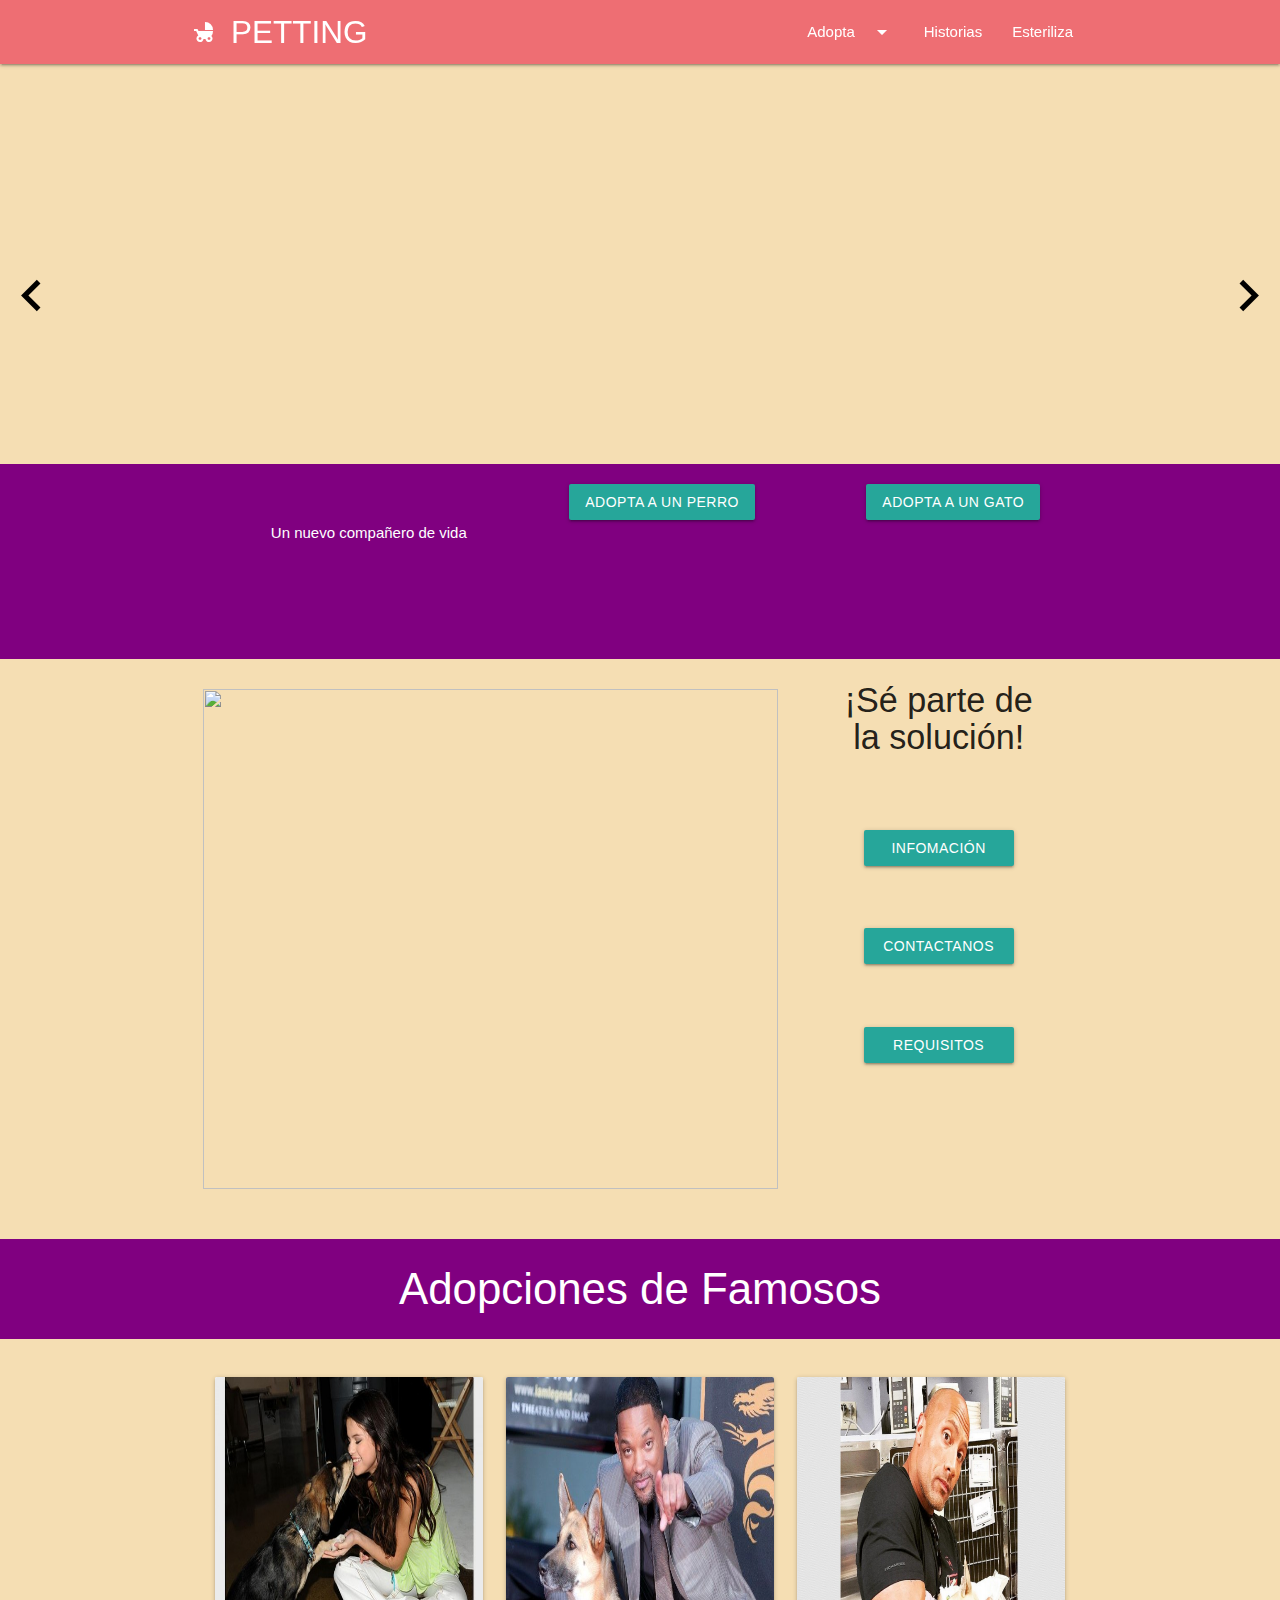
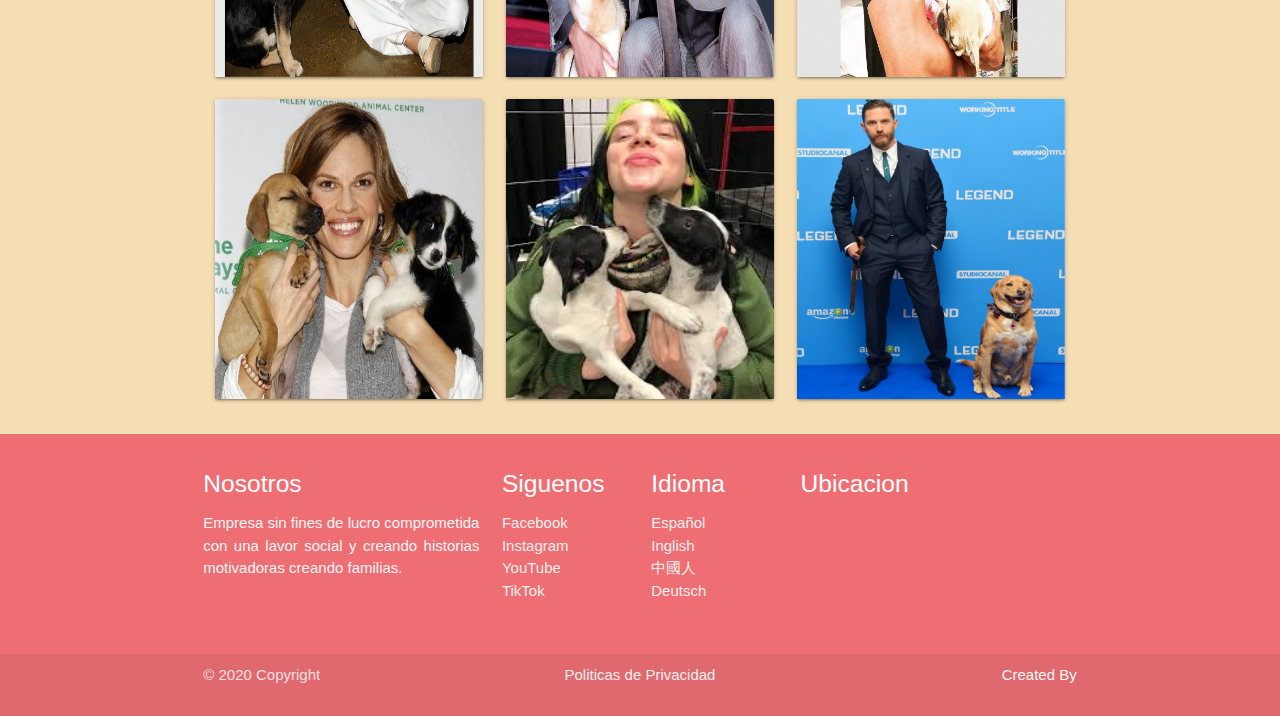
==== index.html @ 5bb6cf48 "Carrito y sesiones de usuario completo" ====
<!DOCTYPE html>
<html lang="es">
<head>
<meta charset="UTF-8">
    <meta name="viewport" content="width=device-width, initial-scale=1.0">
   <!-- <link rel="stylesheet" href="css/materialize.css"> -->
    <link rel="stylesheet" href="https://cdnjs.cloudflare.com/ajax/libs/materialize/1.0.0/css/materialize.min.css">
    <link href="https://fonts.googleapis.com/icon?family=Material+Icons" rel="stylesheet">
    <link rel="stylesheet" href="css/style.css">
    <title>PETTING</title>
</head>
<body style="background-color: wheat;">
    <section class="seccion_header">
        <div class="navbar-fixed">
            <ul id="dropdown1" class="dropdown-content">
                <li><a href="views/gatos.php">Gatos</a></li>
                <li><a href="views/perros.php">Perros</a></li>
            </ul>
            <nav>
                <div class="container" >
                    <div class="nav-wrapper">
                        <a href="./index.html" class="brand-logo left"><i class="material-icons">child_friendly</i>PETTING</a>
                        <ul id="nav-mobile" class="right hide-on-med-and-down">
                            <li><a class="dropdown-trigger" href="#!" data-target="dropdown1">Adopta<i class="material-icons right">arrow_drop_down</i></a></li>
                            <li><a href="views/stories.php">Historias</a></li>
                            <li><a class="modal-trigger" href="#modalEs">Esteriliza</a></li>
                        </ul>
                    </div>
                </div>
            </nav>
        </div>
    </section>
    <section class="seccion_carousel col s12 m12 l12 xl12">
        <div class="carousel carousel-slider center " data-indicators="true">
            <div class="carousel-fixed-item center middle-indicator">
                <div class="left">
                    <a href="Previo" class="movePrevCarousel middle-indicator-text waves-effect waves-light content-indicator"><i class="material-icons left  middle-indicator-text">chevron_left</i></a>
                </div>
                <div class="right">
                    <a href="Siguiente" class=" moveNextCarousel middle-indicator-text waves-effect waves-light content-indicator"><i class="material-icons right middle-indicator-text">chevron_right</i></a>
                </div>
            </div>
            <div class="carousel-item" href="#one!">
                <img src="img/cartel/4.jpg" style="height: 560px;">
            </div>
            <div class="carousel-item" href="#two!">
                <img src="img/cartel/1.jpg" style="height: 560px;">
            </div>
            <div class="carousel-item" href="#three!">
                <img src="img/cartel/7.jpg" style="height: 560px;">
            </div>
            <div class="carousel-item" href="#four!">
                <img src="img/cartel/6.jpg" style="height: 560px;">
            </div>
        </div>
    </section>
    <div class="separador" style="height: 195px; background-color: purple;">
        <div class="container">
            <div class="row">
                <div class="col l12" style="margin: 20px;">
                    <div class="col l4 s4 m4 center-align">
                        <img src="img/cartel/20.webp" alt="" style="width: 100px;">
                        <p style="color: white;">Un nuevo compañero de vida</p>
                    </div>
                    <div class="col l4 s4 m4 center-align">
                        <img src="img/cartel/p1.png" alt="" style="width: 120px;">
                        <a class="waves-effect waves-light btn" href="views/perros.php">Adopta a un Perro</a>
                    </div>
                    <div class="col l4 s4 m4 center-align">
                        <img src="img/cartel/p2.jpg" alt="" style="width: 120px;">
                        <a class="waves-effect waves-light btn" href="views/gatos.php">Adopta a un Gato</a>
                    </div>
                </div>
            </div>
        </div>
    </div>
    </section>
    <section class="seccion_informativa">
        <div class="container">
            <div class="fondo">
                <div class="row" style="background-color: wheat;  height: 550px;">
                    <div class="col s12 m8 l8 xl8">
                        <img src="img/cartel/5.jpg" alt="" style="margin-top: 30px; width: 100%; height: 500px;">
                    </div>
                    <div class="col s12 m4 l4 xl4">
                        <div class="container center-align">
                            <h4 style="margin-bottom: 30px;">¡Sé parte de la solución!</h4>
                            <div>
                                <div>
                                    <img src="img/cartel/i1.png" alt="" style="width: 50px;">
                                </div>
                                <a class="waves-effect waves-light btn modal-trigger" style="margin: 20px; width: 150px;" href="#modal1">Infomación</a> 
                            </div>
                            <div>
                                <div>
                                    <img src="img/cartel/i2.png" alt="" style="width: 50px;">
                                </div>
                                <a class="waves-effect waves-light btn modal-trigger" style="margin: 20px; width: 150px;"href="#modal2">Contactanos</a>
                            </div>
                            <div>
                                <div>
                                    <img src="img/cartel/i3.png" alt="" style="width: 50px;">
                                </div>
                                <a class="waves-effect waves-light btn modal-trigger" style="margin: 20px; width: 150px;" href="#modal3">Requisitos</a>
                            </div>
                        </div>
                    </div>
                </div>
            </div>
        </div>
    </section>
    <section>
        <div class="separador" style="background-color: purple;">
            <div class="center-align">
                <h3 style="color:white; margin: 30px; text-align: center; line-height: 100px;">Adopciones de Famosos</h3>
            </div>
        </div>
    </section>
    <section class="seccion_famosos">
        <div class="container">
            <div class="row">
                <div class="col s12 m12 l12 xl12">
                    <div class="col s12 m4 l4 xl4">
                        <div class="card">
                            <div class="card-image">
                            <img class="materialboxed" src="img/famous/fa1.jpg" style="width: 100%; height: 300px;">
                            </div>
                        </div>
                    </div>
                    <div class="col s12 m4 l4 xl4">
                        <div class="card">
                            <div class="card-image">
                            <img class="materialboxed" src="img/famous/fa2.jpg" style="width: 100%; height: 300px;">
                            </div>
                        </div>
                    </div>
                    <div class="col s12 m4 l4 xl4">
                        <div class="card">
                            <div class="card-image">
                            <img  class="materialboxed" src="img/famous/fa3.jpg" style="width: 100%; height: 300px;">
                            </div>
                        </div>
                    </div>
                    <div class="col s12 m4 l4 xl4">
                        <div class="card">
                            <div class="card-image">
                            <img class="materialboxed" src="img/famous/fa4.png" style="width: 100%; height: 300px;">
                            </div>
                        </div>
                    </div>
                    <div class="col s12 m4 l4 xl4">
                        <div class="card">
                            <div class="card-image">
                            <img class="materialboxed" src="img/famous/fa5.jpg" style="width: 100%; height: 300px;">
                            </div>
                        </div>
                    </div>
                    <div class="col s12 m4 l4 xl4">
                        <div class="card">
                            <div class="card-image">
                            <img class="materialboxed" src="img/famous/fa6.jpg" style="width: 100%; height: 300px;">
                            </div>
                        </div>
                    </div>
                </div>
            </div>
        </div>
    </section>
    <section class="seccion_footer">
        <footer class="page-footer">
            <div class="container">
                <div class="row">
                    <div class="col s12 m4 xl4">
                        <h5 class="white-text">Nosotros</h5>
                        <p class="grey-text text-lighten-4" style="text-align: justify;">
                            Empresa sin fines de lucro comprometida con una lavor social y 
                            creando historias motivadoras creando familias. 
                        </p>
                    </div>
                    <div class="col s12 m2 l2 xl2" style="text-align: justify;">
                        <h5 class="white-text">Siguenos</h5>
                        <ul>
                            <li><a class="grey-text text-lighten-3" href="#!">Facebook</a></li>
                            <li><a class="grey-text text-lighten-3" href="#!">Instagram</a></li>
                            <li><a class="grey-text text-lighten-3" href="#!">YouTube</a></li>
                            <li><a class="grey-text text-lighten-3" href="#!">TikTok</a></li>
                        </ul>
                    </div>
                    <div class="col s12 m2 l2 xl2" style="text-align: justify;">
                        <h5 class="white-text">Idioma</h5>
                        <ul>
                            <li><a class="grey-text text-lighten-3" href="#!">Español</a></li>
                            <li><a class="grey-text text-lighten-3" href="#!">Inglish</a></li>
                            <li><a class="grey-text text-lighten-3" href="#!">中國人</a></li>
                            <li><a class="grey-text text-lighten-3" href="#!">Deutsch</a></li>
                        </ul>
                    </div>
                    <div class="col s12 m4 l4 xl4" style="text-align: justify;">
                        <h5 class="white-text">Ubicacion</h5>
                        <ul>
                            <iframe _ngcontent-fst-c3="" frameborder="0" height="100" src="https://www.google.com/maps/embed?pb=!1m18!1m12!1m3!1d3764.168286745534!2d-99.17093298526561!3d19.36186458692447!2m3!1f0!2f0!3f0!3m2!1i1024!2i768!4f13.1!3m3!1m2!1s0x85d1ff2a32fb54cd%3A0xc032b9cecdd00867!2sTecnol%C3%B3gico%20Nacional%20De%20M%C3%A9xico!5e0!3m2!1ses-419!2smx!4v1569527710329!5m2!1ses-419!2smx" style="border:0;" width="100%"></iframe> 
                        </ul>
                    </div>
                </div>
            </div>
            <div class="footer-copyright">
                <div class="container">
                    <div class="row">
                        <div class="col s4">
                            © 2020 Copyright
                        </div>
                        <div class="col s4 center">
                            <a class="grey-text text-lighten-3" href="#!">Politicas de Privacidad</a>  
                        </div>
                        <div class="col s4">
                            <a class="grey-text text-lighten-4 right" href="https://www.facebook.com/cesar.guzman.357">Created By</a>
                        </div>
                    </div>
                </div>
            </div>
        </footer>
    </section>
    <section id="modales">
        <!-- Modal Structure -->
        <div id="modal1" class="modal">
            <div class="modal-content">
                <h4>REFUGIO ANIMAL</h4>
                <p>Empresa sin fines de lucro comprometida con una lavor social y 
                    creando historias motivadoras creando familias.<br/><br/>
                    *Adopta<br/>
                    *Esteriliza<br/>
                    *Ayuda
                </p>
            </div>
            <div class="modal-footer">
                <a href="#!" class="modal-close waves-effect waves-green btn-flat">Agree</a>
            </div>
        </div>

        <!-- Modal Structure -->
        <div id="modal2" class="modal">
            <div class="modal-content">
                <div class="row">
                    <form class="col s12">
                        <div class="row">
                            <div class="input-field col s12">
                                <input id="email" type="email" class="validate">
                                <label for="email">Email</label>
                                <span class="helper-text" data-error="wrong" data-success="right">TE ENVIAREMOS LA INFORMACION POR CORREO</span>
                                <div class="card-panel teal">
                                    <span class="white-text">
                                        1. Whatsapp: 44220072278 <br/><br/>
                                        2. Facebook: catlander <br/><br/>
                                        3. Instagram: @catLander <br/><br/>
                                        4. Correo: cat_Land_Der@gmail.com<br/><br/>
                                        5. Dirección: Av.Villa Raiz #232  <br/><br/>
                                        6. YouTube: catLanderChanel
                                    </span>
                                </div>
                            </div>
                        </div>
                    </form>
                </div>
            </div>
            <div class="modal-footer">
                <a href="#!" class="modal-close waves-effect waves-green btn-flat">Agree</a>
            </div>
        </div>

        <!-- Modal Structure -->
        <div id="modal3" class="modal">
            <div class="modal-content">
                <div class="row">
                    <div class="col l12 s12 m5">
                        <div class="card-panel teal">
                            <span class="white-text">
                                1. Identificación <br/>
                                2. Fotos del Hogar <br/>
                                3. Responsiva <br/>
                                4. Comprobante de domicilio<br/>
                                5. Referencias <br/>
                                6. Se ara una visita asi como una entrevista sobre la capacidad para mantener al animal.
                            </span>
                        </div>
                    </div>
                </div>
            </div>
            <div class="modal-footer">
                <a href="#!" class="modal-close waves-effect waves-green btn-flat">Agree</a>
            </div>
        </div>

        <!-- Modal Structure -->
        <div id="modalEs" class="modal" style="height: 500px;">
            <div class="modal-content" style="height: 200px;">
                <div style="text-align: right;">
                    <a href="#!" class="modal-close waves-effect waves-green btn-flat">Cerrar</a>
                </div>
                <title>Formulario de Contacto</title>
                <section class="container">
                    <div class="row">
                        <h4 class="center-align">Agenda Cita</h4>
                        <form method="POST" action="formulario-contacto.php">
                            <div class="row">
                                <div class="col 6 s6">
                                    <div class="input-field">
                                        <i class="material-icons prefix">perm_identity</i>
                                        <label for="nombre">Nombre</label>
                                        <input type="text" name="nombre" required>
                                    </div>
                                    <div class="input-field">
                                        <i class="material-icons prefix">email</i>
                                        <label for="email">Email</label>
                                        <input type="email" name="email" required>
                                    </div>
                                    <div class="input-field">
                                        <i class="material-icons prefix">mode_edit</i>
                                        <label for="tipo">Tipo de Mascota</label>
                                        <input type="text" name="tipo" required>
                                    </div>
                                </div>
                                <div class="col 6 s6">
                                    <div class="input-field">
                                        <i class="material-icons prefix">person_pin</i>
                                        <label for="apellido">Apellido</label>
                                        <input type="text" name="apellido" required>
                                    </div>
                                    <div class="input-field">
                                        <i class="material-icons prefix">phone</i>
                                        <label for="phone">Telefono</label>
                                        <input type="text" name="phone" required>
                                    </div>
                                    <div class="input-field">
                                        <i class="material-icons prefix">perm_contact_calendar</i>
                                        <label for="cita">Cita</label>
                                        <input type="text" name="cita"class="datepicker">
                                    </div>
                                </div> 
                            </div>
                            <p class="center-align">
                                <button class="waves-effect waves-light btn" type="submit"><i class="material-icons right">send</i>enviar</button>
                            </p>
                        </form>
                    </div>
                </section>
            </div>  
        </div>
    </section>
    <script src="https://cdnjs.cloudflare.com/ajax/libs/materialize/1.0.0/js/materialize.min.js"></script>
    <script src="https://code.jquery.com/jquery-3.5.1.js" integrity="sha256-QWo7LDvxbWT2tbbQ97B53yJnYU3WhH/C8ycbRAkjPDc=" crossorigin="anonymous"></script>
    <script src="js/materialize.js"></script>
    <script>
        $(document).ready(function(){
            $('.carousel.carousel-slider').carousel({
                fullWidth: true,
                indicators: false
            }, setTimeout(autoplay, 4500));
            
            function autoplay() {
                $('.carousel').carousel('next');
                setTimeout(autoplay, 4500);
            }

            // move next carousel
            $('.moveNextCarousel').click(function(e){
                e.preventDefault();
                e.stopPropagation();
                $('.carousel').carousel('next');
            });

            // move prev carousel
            $('.movePrevCarousel').click(function(e){
                e.preventDefault();
                e.stopPropagation();
                $('.carousel').carousel('prev');
            });

            $('.materialboxed').materialbox();

            $('.modal').modal();

            $('.datepicker').datepicker({
                container: 'body',
                format: "dd/mm/yyyy",  
            });

            $(".dropdown-trigger").dropdown();
        });
    </script>
    <!-- Code injected by live-server -->
    <script type="text/javascript">
        // <![CDATA[  <-- For SVG support
        if ('WebSocket' in window) {
            (function () {
                function refreshCSS() {
                    var sheets = [].slice.call(document.getElementsByTagName("link"));
                    var head = document.getElementsByTagName("head")[0];
                    for (var i = 0; i < sheets.length; ++i) {
                        var elem = sheets[i];
                        var parent = elem.parentElement || head;
                        parent.removeChild(elem);
                        var rel = elem.rel;
                        if (elem.href && typeof rel != "string" || rel.length == 0 || rel.toLowerCase() == "stylesheet") {
                            var url = elem.href.replace(/(&|\?)_cacheOverride=\d+/, '');
                            elem.href = url + (url.indexOf('?') >= 0 ? '&' : '?') + '_cacheOverride=' + (new Date().valueOf());
                        }
                        parent.appendChild(elem);
                    }
                }
                var protocol = window.location.protocol === 'http:' ? 'ws://' : 'wss://';
                var address = protocol + window.location.host + window.location.pathname + '/ws';
                var socket = new WebSocket(address);
                socket.onmessage = function (msg) {
                    if (msg.data == 'reload') window.location.reload();
                    else if (msg.data == 'refreshcss') refreshCSS();
                };
                if (sessionStorage && !sessionStorage.getItem('IsThisFirstTime_Log_From_LiveServer')) {
                    console.log('Live reload enabled.');
                    sessionStorage.setItem('IsThisFirstTime_Log_From_LiveServer', true);
                }
            })();
        }
        else {
            console.error('Upgrade your browser. This Browser is NOT supported WebSocket for Live-Reloading.');
        }
        // ]]>
    </script>
</body>
</html>
---- css/style.css ----
/* just for jsfiddle */
@font-face {
    font-family: 'Material Icons';
    font-style: normal;
    font-weight: 400;
    src: local('Material Icons'), local('MaterialIcons-Regular'), url(https://fonts.gstatic.com/s/materialicons/v18/2fcrYFNaTjcS6g4U3t-Y5ZjZjT5FdEJ140U2DJYC3mY.woff2) format('woff2');
}
  
.material-icons {
    font-family: 'Material Icons';
    font-weight: normal;
    font-style: normal;
    font-size: 24px;
    line-height: 1;
    letter-spacing: normal;
    text-transform: none;
    display: inline-block;
    white-space: nowrap;
    word-wrap: normal;
    direction: ltr;
    -moz-font-feature-settings: 'liga';
    -moz-osx-font-smoothing: grayscale;
}
  
.middle-indicator{
    position:absolute;
    top:50%;
}

.middle-indicator-text{
    font-size: 4.2rem;
}

a.middle-indicator-text{
    color:black !important;
}

.content-indicator{
    width: 64px;
    height: 64px;
    background: none;
    -moz-border-radius: 50px;
    -webkit-border-radius: 50px;
    border-radius: 50px; 
}

.indicators{
    visibility: hidden;
}
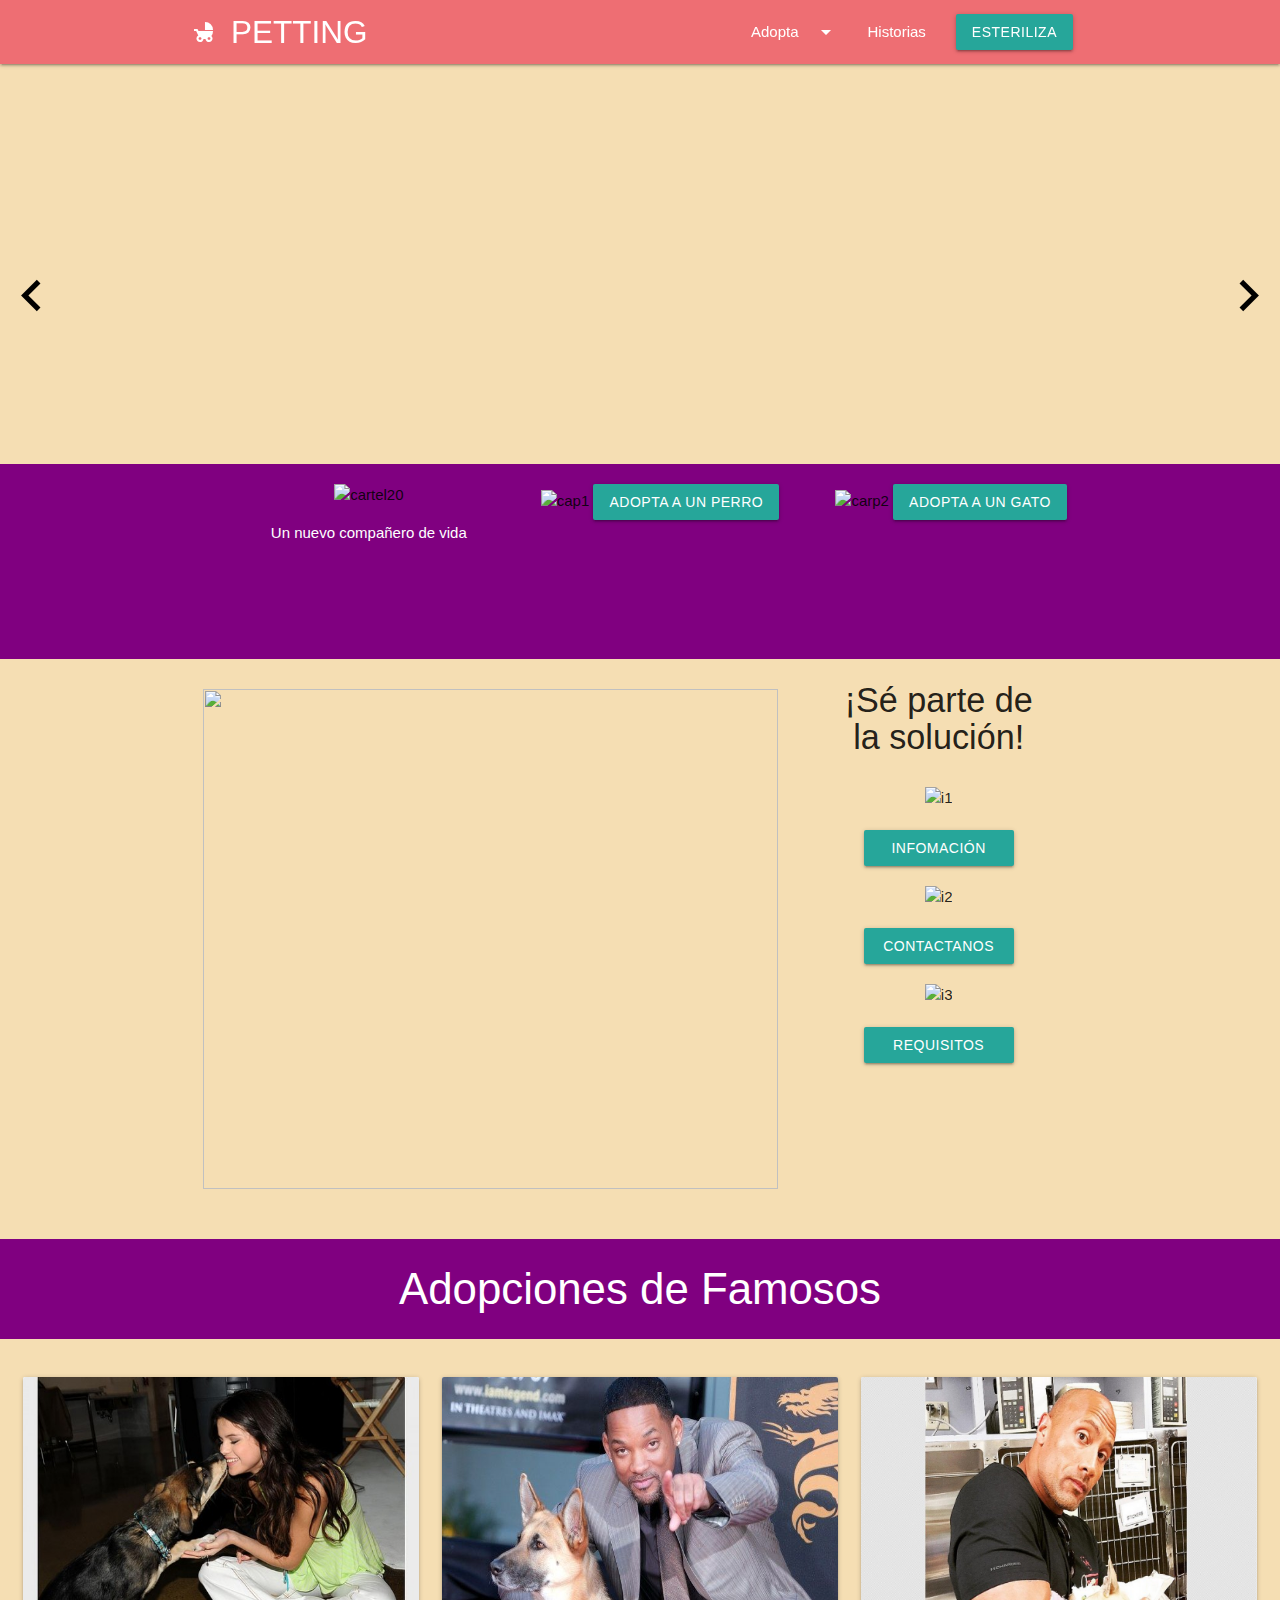
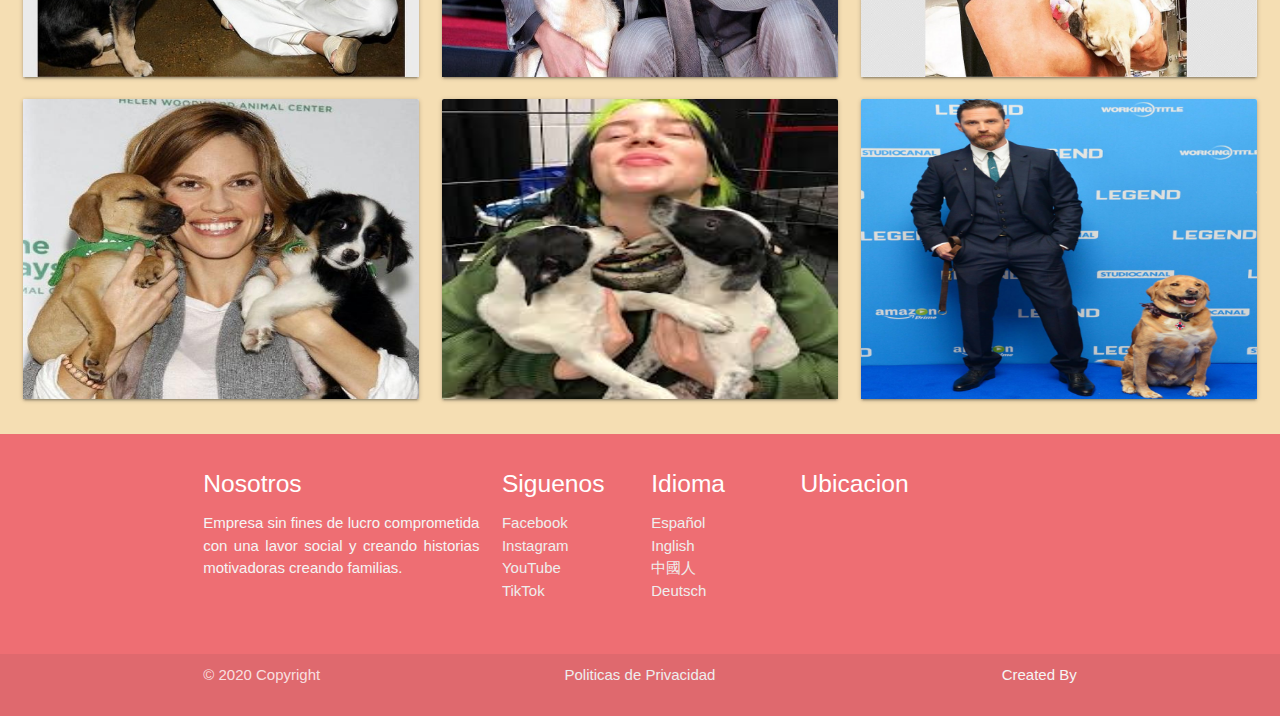
==== commit e3417e17: "validacion HTML y CSS" ====
--- a/index.html
+++ b/index.html
@@ -23,7 +23,7 @@
                         <ul id="nav-mobile" class="right hide-on-med-and-down">
                             <li><a class="dropdown-trigger" href="#!" data-target="dropdown1">Adopta<i class="material-icons right">arrow_drop_down</i></a></li>
                             <li><a href="views/stories.php">Historias</a></li>
-                            <li><a class="modal-trigger" href="#modalEs">Esteriliza</a></li>
+                            <li><a class="waves-effect waves-light btn modal-trigger" href="#modalEs">Esteriliza</a></li>
                         </ul>
                     </div>
                 </div>
@@ -40,17 +40,17 @@
                     <a href="Siguiente" class=" moveNextCarousel middle-indicator-text waves-effect waves-light content-indicator"><i class="material-icons right middle-indicator-text">chevron_right</i></a>
                 </div>
             </div>
-            <div class="carousel-item" href="#one!">
-                <img src="img/cartel/4.jpg" style="height: 560px;">
-            </div>
-            <div class="carousel-item" href="#two!">
-                <img src="img/cartel/1.jpg" style="height: 560px;">
-            </div>
-            <div class="carousel-item" href="#three!">
-                <img src="img/cartel/7.jpg" style="height: 560px;">
-            </div>
-            <div class="carousel-item" href="#four!">
-                <img src="img/cartel/6.jpg" style="height: 560px;">
+            <div class="carousel-item" data-href="#one!">
+                <img src="img/cartel/4.jpg" alt="cartel1" style="height: 560px;">
+            </div>
+            <div class="carousel-item" data-href="#two!">
+                <img src="img/cartel/1.jpg" alt="cartel2" style="height: 560px;">
+            </div>
+            <div class="carousel-item" data-href="#three!">
+                <img src="img/cartel/7.jpg" alt="cartel3" style="height: 560px;">
+            </div>
+            <div class="carousel-item" data-href="#four!">
+                <img src="img/cartel/6.jpg" alt="cartel4" style="height: 560px;">
             </div>
         </div>
     </section>
@@ -59,22 +59,22 @@
             <div class="row">
                 <div class="col l12" style="margin: 20px;">
                     <div class="col l4 s4 m4 center-align">
-                        <img src="img/cartel/20.webp" alt="" style="width: 100px;">
+                        <img src="img/cartel/20.webp" alt="cartel20" style="width: 100px;">
                         <p style="color: white;">Un nuevo compañero de vida</p>
                     </div>
                     <div class="col l4 s4 m4 center-align">
-                        <img src="img/cartel/p1.png" alt="" style="width: 120px;">
+                        <img src="img/cartel/p1.png" alt="cap1" style="width: 120px;">
                         <a class="waves-effect waves-light btn" href="views/perros.php">Adopta a un Perro</a>
                     </div>
                     <div class="col l4 s4 m4 center-align">
-                        <img src="img/cartel/p2.jpg" alt="" style="width: 120px;">
+                        <img src="img/cartel/p2.jpg" alt="carp2" style="width: 120px;">
                         <a class="waves-effect waves-light btn" href="views/gatos.php">Adopta a un Gato</a>
                     </div>
                 </div>
             </div>
         </div>
     </div>
-    </section>
+    
     <section class="seccion_informativa">
         <div class="container">
             <div class="fondo">
@@ -87,22 +87,23 @@
                             <h4 style="margin-bottom: 30px;">¡Sé parte de la solución!</h4>
                             <div>
                                 <div>
-                                    <img src="img/cartel/i1.png" alt="" style="width: 50px;">
+                                    <img src="img/cartel/i1.png" alt="i1" style="width: 50px;">
                                 </div>
                                 <a class="waves-effect waves-light btn modal-trigger" style="margin: 20px; width: 150px;" href="#modal1">Infomación</a> 
                             </div>
                             <div>
                                 <div>
-                                    <img src="img/cartel/i2.png" alt="" style="width: 50px;">
+                                    <img src="img/cartel/i2.png" alt="i2" style="width: 50px;">
                                 </div>
-                                <a class="waves-effect waves-light btn modal-trigger" style="margin: 20px; width: 150px;"href="#modal2">Contactanos</a>
+                                <a class="waves-effect waves-light btn modal-trigger" style="margin: 20px; width: 150px;" href="#modal2">Contactanos</a>
                             </div>
                             <div>
                                 <div>
-                                    <img src="img/cartel/i3.png" alt="" style="width: 50px;">
+                                    <img src="img/cartel/i3.png" alt="i3" style="width: 50px;">
                                 </div>
                                 <a class="waves-effect waves-light btn modal-trigger" style="margin: 20px; width: 150px;" href="#modal3">Requisitos</a>
                             </div>
+                            
                         </div>
                     </div>
                 </div>
@@ -117,48 +118,48 @@
         </div>
     </section>
     <section class="seccion_famosos">
-        <div class="container">
+        <div>
             <div class="row">
                 <div class="col s12 m12 l12 xl12">
                     <div class="col s12 m4 l4 xl4">
                         <div class="card">
                             <div class="card-image">
-                            <img class="materialboxed" src="img/famous/fa1.jpg" style="width: 100%; height: 300px;">
-                            </div>
-                        </div>
-                    </div>
-                    <div class="col s12 m4 l4 xl4">
-                        <div class="card">
-                            <div class="card-image">
-                            <img class="materialboxed" src="img/famous/fa2.jpg" style="width: 100%; height: 300px;">
-                            </div>
-                        </div>
-                    </div>
-                    <div class="col s12 m4 l4 xl4">
-                        <div class="card">
-                            <div class="card-image">
-                            <img  class="materialboxed" src="img/famous/fa3.jpg" style="width: 100%; height: 300px;">
-                            </div>
-                        </div>
-                    </div>
-                    <div class="col s12 m4 l4 xl4">
-                        <div class="card">
-                            <div class="card-image">
-                            <img class="materialboxed" src="img/famous/fa4.png" style="width: 100%; height: 300px;">
-                            </div>
-                        </div>
-                    </div>
-                    <div class="col s12 m4 l4 xl4">
-                        <div class="card">
-                            <div class="card-image">
-                            <img class="materialboxed" src="img/famous/fa5.jpg" style="width: 100%; height: 300px;">
-                            </div>
-                        </div>
-                    </div>
-                    <div class="col s12 m4 l4 xl4">
-                        <div class="card">
-                            <div class="card-image">
-                            <img class="materialboxed" src="img/famous/fa6.jpg" style="width: 100%; height: 300px;">
+                            <img class="materialboxed" src="img/famous/fa1.jpg" alt="famoso1" style="width: 100%; height: 300px;">
+                            </div>
+                        </div>
+                    </div>
+                    <div class="col s12 m4 l4 xl4">
+                        <div class="card">
+                            <div class="card-image">
+                            <img class="materialboxed" src="img/famous/fa2.jpg" alt="famoso12" style="width: 100%; height: 300px;">
+                            </div>
+                        </div>
+                    </div>
+                    <div class="col s12 m4 l4 xl4">
+                        <div class="card">
+                            <div class="card-image">
+                            <img  class="materialboxed" src="img/famous/fa3.jpg" alt="famoso3" style="width: 100%; height: 300px;">
+                            </div>
+                        </div>
+                    </div>
+                    <div class="col s12 m4 l4 xl4">
+                        <div class="card">
+                            <div class="card-image">
+                            <img class="materialboxed" src="img/famous/fa4.png" alt="famoso4" style="width: 100%; height: 300px;">
+                            </div>
+                        </div>
+                    </div>
+                    <div class="col s12 m4 l4 xl4">
+                        <div class="card">
+                            <div class="card-image">
+                            <img class="materialboxed" src="img/famous/fa5.jpg" alt="famoso5" style="width: 100%; height: 300px;">
+                            </div>
+                        </div>
+                    </div>
+                    <div class="col s12 m4 l4 xl4">
+                        <div class="card">
+                            <div class="card-image">
+                            <img class="materialboxed" src="img/famous/fa6.jpg"  alt="famoso6" style="width: 100%; height: 300px;">
                             </div>
                         </div>
                     </div>
@@ -250,11 +251,11 @@
                                 <div class="card-panel teal">
                                     <span class="white-text">
                                         1. Whatsapp: 44220072278 <br/><br/>
-                                        2. Facebook: catlander <br/><br/>
-                                        3. Instagram: @catLander <br/><br/>
-                                        4. Correo: cat_Land_Der@gmail.com<br/><br/>
+                                        2. Facebook: PETTING <br/><br/>
+                                        3. Instagram: @PETTING <br/><br/>
+                                        4. Correo: PETTING@gmail.com<br/><br/>
                                         5. Dirección: Av.Villa Raiz #232  <br/><br/>
-                                        6. YouTube: catLanderChanel
+                                        6. YouTube: PETTINGChanel
                                     </span>
                                 </div>
                             </div>
@@ -305,35 +306,35 @@
                                 <div class="col 6 s6">
                                     <div class="input-field">
                                         <i class="material-icons prefix">perm_identity</i>
-                                        <label for="nombre">Nombre</label>
-                                        <input type="text" name="nombre" required>
+                                        <label  for="nombre">Nombre</label>
+                                        <input id="nombre" type="text" name="nombre" required>
                                     </div>
                                     <div class="input-field">
                                         <i class="material-icons prefix">email</i>
                                         <label for="email">Email</label>
-                                        <input type="email" name="email" required>
+                                        <input id="em" type="email" name="email" required>
                                     </div>
                                     <div class="input-field">
                                         <i class="material-icons prefix">mode_edit</i>
-                                        <label for="tipo">Tipo de Mascota</label>
-                                        <input type="text" name="tipo" required>
+                                        <label  for="tipo">Tipo de Mascota</label>
+                                        <input id="tipo" type="text" name="tipo" required>
                                     </div>
                                 </div>
                                 <div class="col 6 s6">
                                     <div class="input-field">
                                         <i class="material-icons prefix">person_pin</i>
-                                        <label for="apellido">Apellido</label>
-                                        <input type="text" name="apellido" required>
+                                        <label  for="apellido">Apellido</label>
+                                        <input id="apellido" type="text" name="apellido" required>
                                     </div>
                                     <div class="input-field">
                                         <i class="material-icons prefix">phone</i>
-                                        <label for="phone">Telefono</label>
-                                        <input type="text" name="phone" required>
+                                        <label  for="phone">Telefono</label>
+                                        <input id="phone" type="text" name="phone" required>
                                     </div>
                                     <div class="input-field">
                                         <i class="material-icons prefix">perm_contact_calendar</i>
-                                        <label for="cita">Cita</label>
-                                        <input type="text" name="cita"class="datepicker">
+                                        <label  for="cita">Cita</label>
+                                        <input id="cita" type="text" name="cita" class="datepicker">
                                     </div>
                                 </div> 
                             </div>
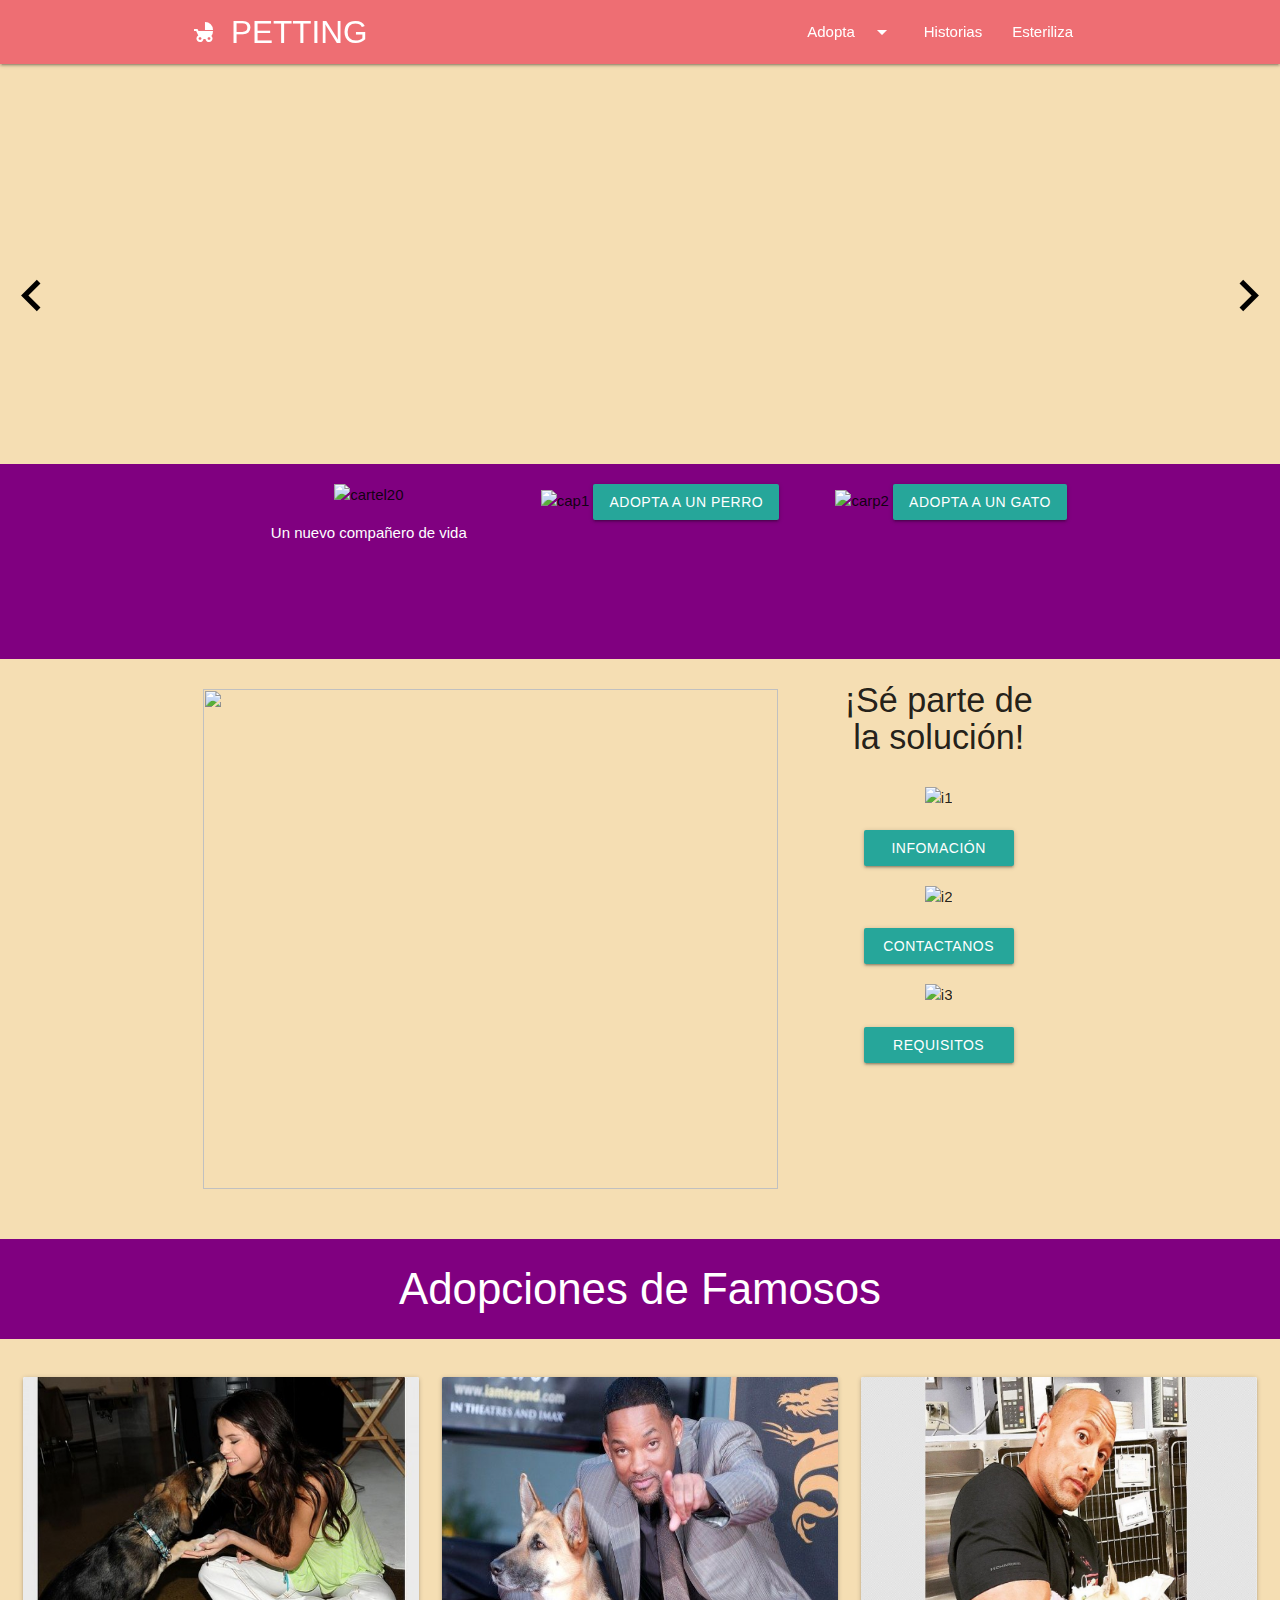
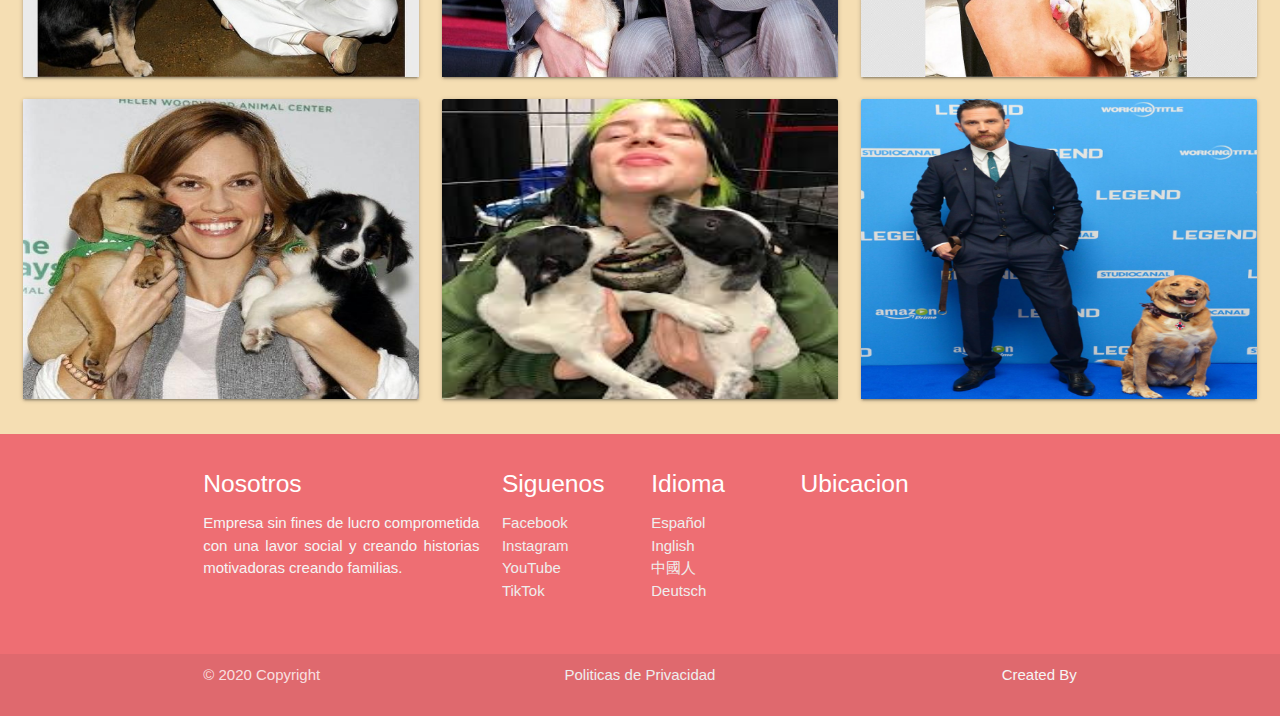
==== commit 62b17dca: "Cambios de HTML y CSS" ====
--- a/index.html
+++ b/index.html
@@ -7,6 +7,8 @@
     <link rel="stylesheet" href="https://cdnjs.cloudflare.com/ajax/libs/materialize/1.0.0/css/materialize.min.css">
     <link href="https://fonts.googleapis.com/icon?family=Material+Icons" rel="stylesheet">
     <link rel="stylesheet" href="css/style.css">
+    <script src="https://unpkg.com/axios/dist/axios.min.js"></script>
+    <script type="text/javascript" src="js/livevalidation_standalone.compressed.js"></script>
     <title>PETTING</title>
 </head>
 <body style="background-color: wheat;">
@@ -23,7 +25,7 @@
                         <ul id="nav-mobile" class="right hide-on-med-and-down">
                             <li><a class="dropdown-trigger" href="#!" data-target="dropdown1">Adopta<i class="material-icons right">arrow_drop_down</i></a></li>
                             <li><a href="views/stories.php">Historias</a></li>
-                            <li><a class="waves-effect waves-light btn modal-trigger" href="#modalEs">Esteriliza</a></li>
+                            <li><a class="modal-trigger" href="#modalEs">Esteriliza</a></li>
                         </ul>
                     </div>
                 </div>
@@ -225,69 +227,76 @@
         <!-- Modal Structure -->
         <div id="modal1" class="modal">
             <div class="modal-content">
-                <h4>REFUGIO ANIMAL</h4>
-                <p>Empresa sin fines de lucro comprometida con una lavor social y 
-                    creando historias motivadoras creando familias.<br/><br/>
-                    *Adopta<br/>
-                    *Esteriliza<br/>
-                    *Ayuda
-                </p>
-            </div>
-            <div class="modal-footer">
-                <a href="#!" class="modal-close waves-effect waves-green btn-flat">Agree</a>
+                <div style="text-align: right;">
+                    <a href="#!" class="modal-close waves-effect waves-green btn-flat">Cerrar</a>
+                </div>
+                <div class="container">
+                    <div class="row">
+                        <h4 class="center-align">Refugio Animal</h4>
+                        <p>Empresa sin fines de lucro comprometida con una lavor social y 
+                            creando historias motivadoras creando familias.<br/><br/>
+                            *Adopta<br/>
+                            *Esteriliza<br/>
+                            *Ayuda
+                        </p>
+                    </div>
+                </div>
             </div>
         </div>
 
         <!-- Modal Structure -->
         <div id="modal2" class="modal">
             <div class="modal-content">
-                <div class="row">
-                    <form class="col s12">
-                        <div class="row">
-                            <div class="input-field col s12">
-                                <input id="email" type="email" class="validate">
-                                <label for="email">Email</label>
-                                <span class="helper-text" data-error="wrong" data-success="right">TE ENVIAREMOS LA INFORMACION POR CORREO</span>
-                                <div class="card-panel teal">
-                                    <span class="white-text">
-                                        1. Whatsapp: 44220072278 <br/><br/>
-                                        2. Facebook: PETTING <br/><br/>
-                                        3. Instagram: @PETTING <br/><br/>
-                                        4. Correo: PETTING@gmail.com<br/><br/>
-                                        5. Dirección: Av.Villa Raiz #232  <br/><br/>
-                                        6. YouTube: PETTINGChanel
-                                    </span>
+                <div style="text-align: right;">
+                    <a href="#!" class="modal-close waves-effect waves-green btn-flat">Cerrar</a>
+                </div>
+                <div class="container">
+                    <div class="row">
+                        <form class="col s12">
+                            <div class="row">
+                                <div class="input-field col s12">
+                                    <h4 class="center-align">Contacto</h4>
+                                    <div class="card-panel teal">
+                                        <span class="white-text">
+                                            1. Whatsapp: 44220072278 <br>
+                                            2. Facebook: catlander <br>
+                                            3. Instagram: @catLander <br>
+                                            4. Correo: cat_Land_Der@gmail.com <br>
+                                            5. Dirección: Av.Villa Raiz #232 <br>
+                                            6. YouTube: catLanderChanel
+                                        </span>
+                                    </div>
                                 </div>
                             </div>
-                        </div>
-                    </form>
-                </div>
-            </div>
-            <div class="modal-footer">
-                <a href="#!" class="modal-close waves-effect waves-green btn-flat">Agree</a>
+                        </form>
+                    </div>
+                </div>
             </div>
         </div>
 
         <!-- Modal Structure -->
         <div id="modal3" class="modal">
             <div class="modal-content">
-                <div class="row">
-                    <div class="col l12 s12 m5">
-                        <div class="card-panel teal">
-                            <span class="white-text">
-                                1. Identificación <br/>
-                                2. Fotos del Hogar <br/>
-                                3. Responsiva <br/>
-                                4. Comprobante de domicilio<br/>
-                                5. Referencias <br/>
-                                6. Se ara una visita asi como una entrevista sobre la capacidad para mantener al animal.
-                            </span>
-                        </div>
-                    </div>
-                </div>
-            </div>
-            <div class="modal-footer">
-                <a href="#!" class="modal-close waves-effect waves-green btn-flat">Agree</a>
+                <div style="text-align: right;">
+                    <a href="#!" class="modal-close waves-effect waves-green btn-flat">Cerrar</a>
+                </div>
+                <div class="container">
+                    <div class="row">
+                        <div class="col l12 s12 m5">
+                            <h4 class="center-align">Adopcion</h4>
+                            <div class="card-panel teal">
+                                <span class="white-text">
+                                    1. Identificación <br/>
+                                    2. Fotos del Hogar <br/>
+                                    3. Responsiva <br/>
+                                    4. Comprobante de domicilio<br/>
+                                    5. Referencias <br/>
+                                    6. Se hara una visita asi como una entrevista sobre la capacidad para mantener al animal.
+                                </span>
+                            </div>
+                        </div>
+                    </div>
+                </div>
             </div>
         </div>
 
@@ -301,45 +310,69 @@
                 <section class="container">
                     <div class="row">
                         <h4 class="center-align">Agenda Cita</h4>
-                        <form method="POST" action="formulario-contacto.php">
+                        <form method="POST" id="form">
                             <div class="row">
-                                <div class="col 6 s6">
+                                <div class="col s12 m6 l6 xl6">
                                     <div class="input-field">
                                         <i class="material-icons prefix">perm_identity</i>
-                                        <label  for="nombre">Nombre</label>
-                                        <input id="nombre" type="text" name="nombre" required>
-                                    </div>
+                                        <label for="name" class="form-label">Nombre</label>
+                                        <input type="text" class="form-control" id="name" name="name" aria-describedby="name" required>
+                                    </div>
+                                    <script type="text/javascript">
+                                        var f1 = new LiveValidation('name');
+                                        f1.add(Validate.Presence, {failureMessage: "Escribir por favor tu Login!!!"});
+                                    </script>
                                     <div class="input-field">
                                         <i class="material-icons prefix">email</i>
-                                        <label for="email">Email</label>
-                                        <input id="em" type="email" name="email" required>
-                                    </div>
+                                        <label for="email" class="form-label">Correo electronico</label>
+                                        <input type="text" class="form-control" id="email" aria-describedby="email" required>
+                                    </div>
+                                    <script type="text/javascript">
+                                        var f2 = new LiveValidation('email');
+                                        f2.add(Validate.Email, {failureMessage: "Escribir por favor tu Correo!!!"});
+                                    </script>
                                     <div class="input-field">
                                         <i class="material-icons prefix">mode_edit</i>
-                                        <label  for="tipo">Tipo de Mascota</label>
-                                        <input id="tipo" type="text" name="tipo" required>
-                                    </div>
+                                        <label for="type" class="form-label">Tipo de Mascota</label>
+                                        <input type="text" class="form-control" id="type" name="type" aria-describedby="type" required>
+                                    </div>
+                                    <script type="text/javascript">
+                                        var f3 = new LiveValidation('type');
+                                        f3.add(Validate.Presence, {failureMessage: "Escribir por favor tu Tipo de Mascota!!!"});
+                                    </script>
                                 </div>
-                                <div class="col 6 s6">
+                                <div class="col s12 m6 l6 xl6">
                                     <div class="input-field">
                                         <i class="material-icons prefix">person_pin</i>
-                                        <label  for="apellido">Apellido</label>
-                                        <input id="apellido" type="text" name="apellido" required>
-                                    </div>
+                                        <label for="lastname" class="form-label">Apellido</label>
+                                        <input type="text" class="form-control" id="lastname" name="lastname" aria-describedby="lastname" required>
+                                    </div>
+                                    <script type="text/javascript">
+                                        var f4 = new LiveValidation('lastname');
+                                        f4.add(Validate.Presence, {failureMessage: "Escribir por favor tu Apellido!!!"});
+                                    </script>
                                     <div class="input-field">
                                         <i class="material-icons prefix">phone</i>
-                                        <label  for="phone">Telefono</label>
-                                        <input id="phone" type="text" name="phone" required>
-                                    </div>
-                                    <div class="input-field">
+                                        <label for="phone" class="form-label">Telefono</label>
+                                        <input type="text" class="form-control" id="phone" name="phone" aria-describedby="phone" required>
+                                    </div>
+                                    <script type="text/javascript">
+                                        var f5 = new LiveValidation('phone');
+                                        f5.add(Validate.Presence, {failureMessage: "Escribir por favor tu Telefono!!!"});
+                                    </script>
+                                   <div class="input-field">
                                         <i class="material-icons prefix">perm_contact_calendar</i>
-                                        <label  for="cita">Cita</label>
-                                        <input id="cita" type="text" name="cita" class="datepicker">
-                                    </div>
+                                        <label for="appointment" class="form-label">Cita</label>
+                                        <input type="text" class="datepicker form-control" id="appointment" name="appointment" aria-describedby="appointment" required>
+                                    </div>
+                                    <script type="text/javascript">
+                                        var f6 = new LiveValidation('appointment');
+                                        f6.add(Validate.Presence, {failureMessage: "Escribir por favor tu Fecha de Cita!!!"});
+                                    </script>
                                 </div> 
                             </div>
                             <p class="center-align">
-                                <button class="waves-effect waves-light btn" type="submit"><i class="material-icons right">send</i>enviar</button>
+                                <button class="waves-effect waves-light btn" type="submit">agendar</button>
                             </p>
                         </form>
                     </div>
@@ -382,7 +415,7 @@
 
             $('.datepicker').datepicker({
                 container: 'body',
-                format: "dd/mm/yyyy",  
+                format: "yyyy/mm/dd",  
             });
 
             $(".dropdown-trigger").dropdown();
@@ -426,5 +459,23 @@
         }
         // ]]>
     </script>
+    <script>
+        const form = document.getElementById("form")
+        form.addEventListener("submit", e => {
+            e.preventDefault()
+            const name = document.getElementById("name").value
+            const lastname = document.getElementById("lastname").value
+            const email = document.getElementById("email").value
+            const phone = document.getElementById("phone").value
+            const type = document.getElementById("type").value
+            const appointment = document.getElementById("appointment").value
+            axios.post("server/cita.php", {name, lastname, email, phone, type, appointment}).then(response => {
+                if(response){
+                    alert("Cita Agendada Corectamente, nos pondremos en contacto a la brevedad.");
+                    location.reload();
+                }
+            })
+        })
+    </script>
 </body>
 </html>
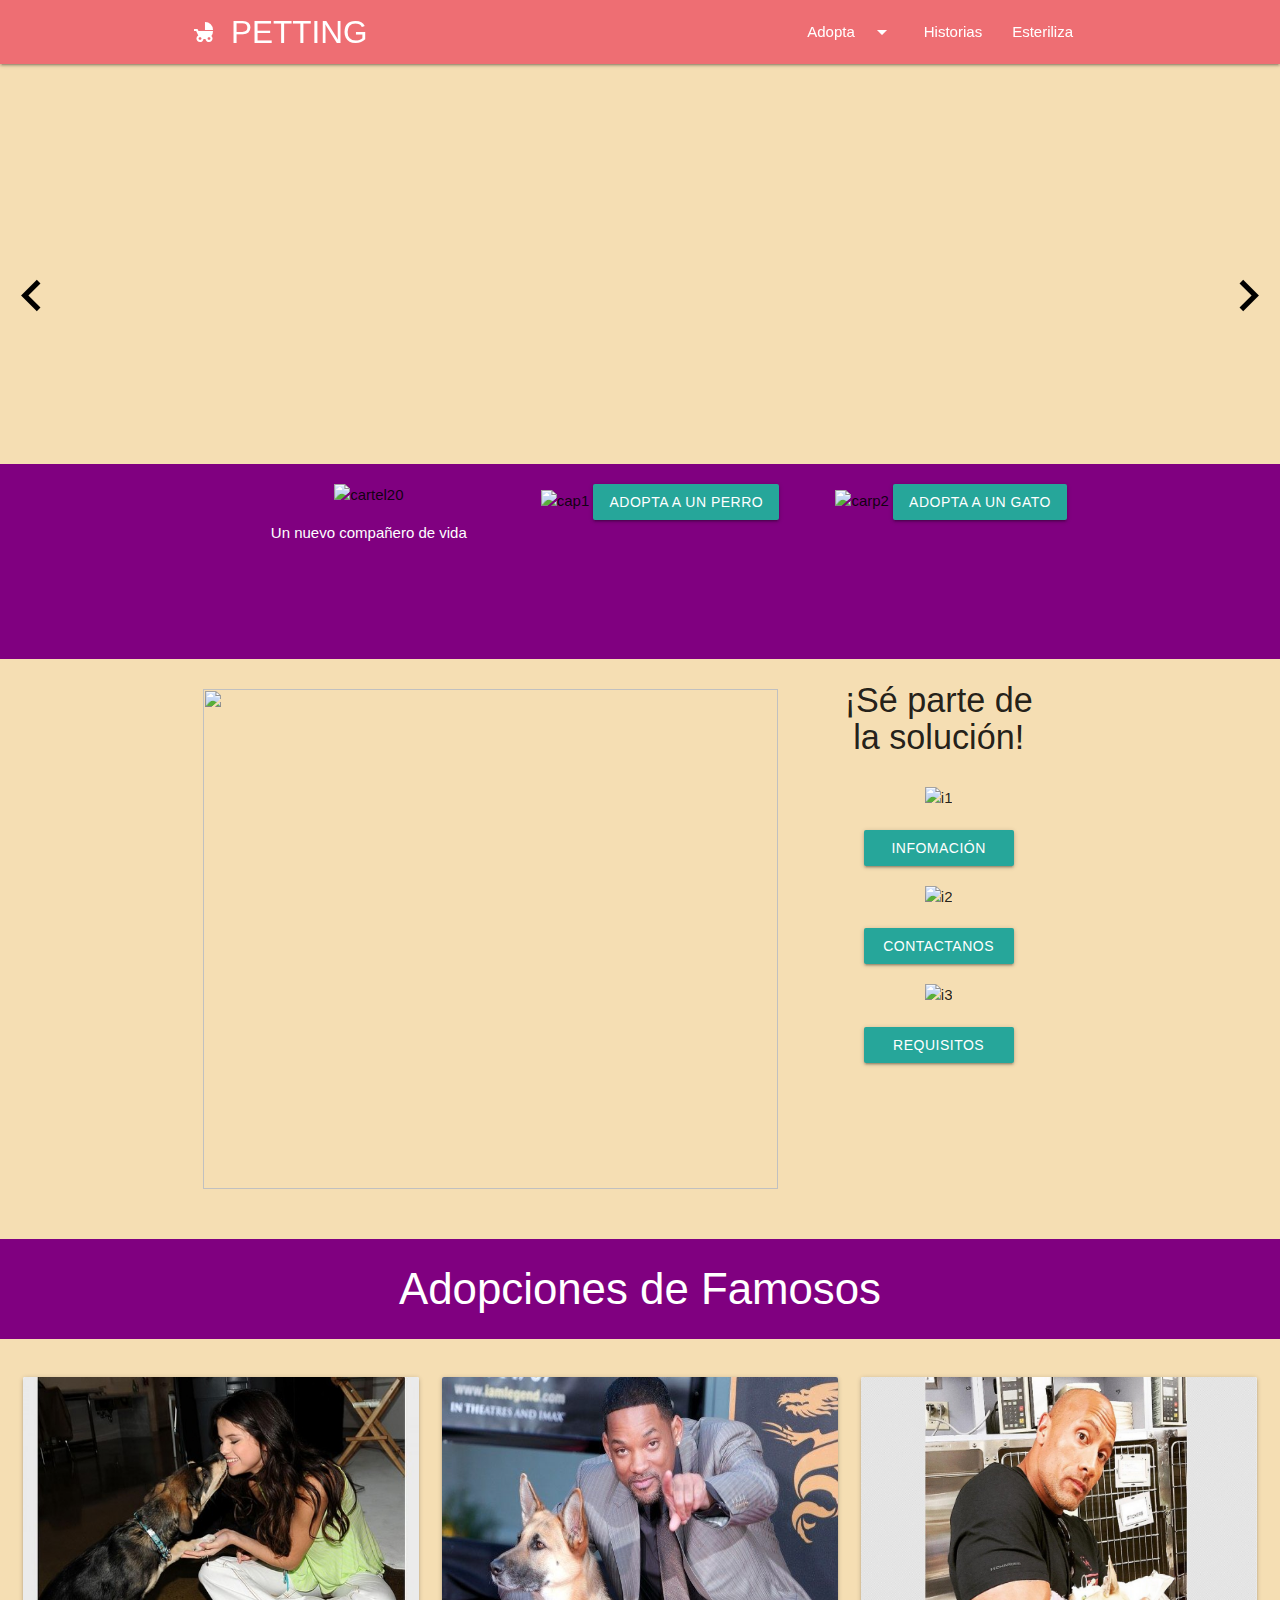
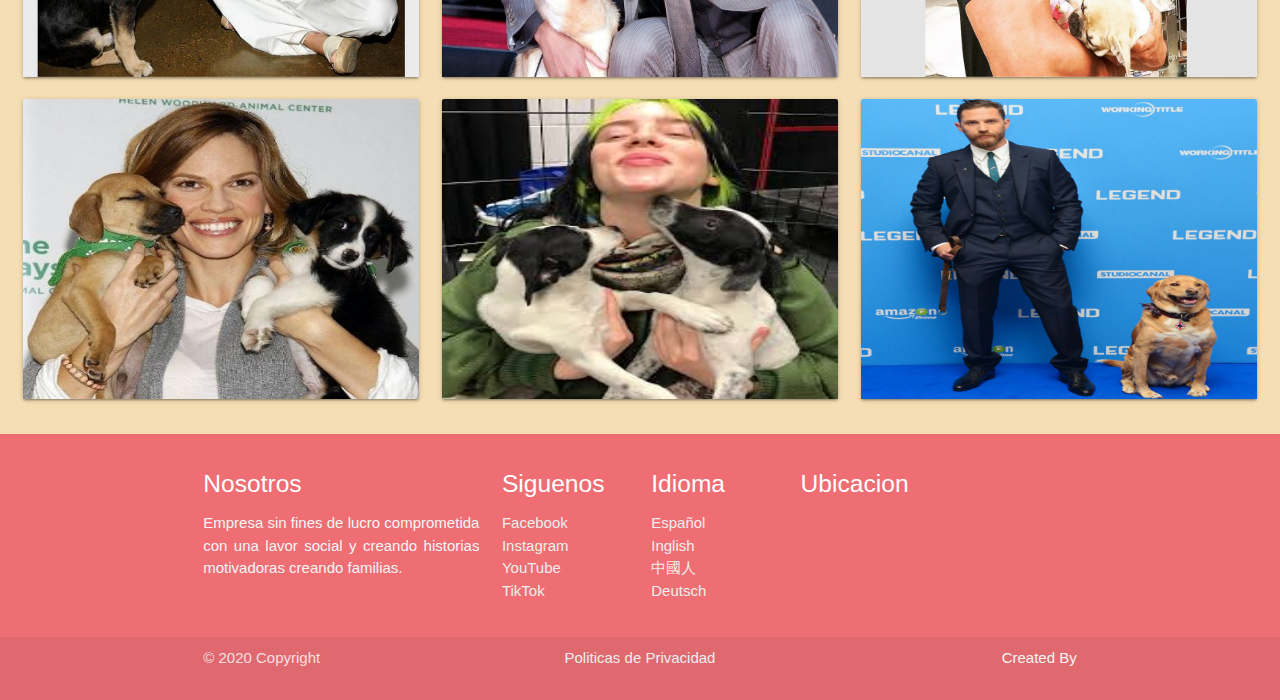
==== commit f1f6bfdf: "Validaciones HTML5" ====
--- a/index.html
+++ b/index.html
@@ -8,11 +8,11 @@
     <link href="https://fonts.googleapis.com/icon?family=Material+Icons" rel="stylesheet">
     <link rel="stylesheet" href="css/style.css">
     <script src="https://unpkg.com/axios/dist/axios.min.js"></script>
-    <script type="text/javascript" src="js/livevalidation_standalone.compressed.js"></script>
+    <script src="js/livevalidation_standalone.compressed.js"></script>
     <title>PETTING</title>
 </head>
 <body style="background-color: wheat;">
-    <section class="seccion_header">
+    <div class="seccion_header">
         <div class="navbar-fixed">
             <ul id="dropdown1" class="dropdown-content">
                 <li><a href="views/gatos.php">Gatos</a></li>
@@ -31,8 +31,8 @@
                 </div>
             </nav>
         </div>
-    </section>
-    <section class="seccion_carousel col s12 m12 l12 xl12">
+    </div>
+    <div class="seccion_carousel col s12 m12 l12 xl12">
         <div class="carousel carousel-slider center " data-indicators="true">
             <div class="carousel-fixed-item center middle-indicator">
                 <div class="left">
@@ -55,7 +55,7 @@
                 <img src="img/cartel/6.jpg" alt="cartel4" style="height: 560px;">
             </div>
         </div>
-    </section>
+    </div>
     <div class="separador" style="height: 195px; background-color: purple;">
         <div class="container">
             <div class="row">
@@ -119,7 +119,7 @@
             </div>
         </div>
     </section>
-    <section class="seccion_famosos">
+    <div class="seccion_famosos">
         <div>
             <div class="row">
                 <div class="col s12 m12 l12 xl12">
@@ -168,7 +168,7 @@
                 </div>
             </div>
         </div>
-    </section>
+    </div>
     <section class="seccion_footer">
         <footer class="page-footer">
             <div class="container">
@@ -200,9 +200,9 @@
                     </div>
                     <div class="col s12 m4 l4 xl4" style="text-align: justify;">
                         <h5 class="white-text">Ubicacion</h5>
-                        <ul>
-                            <iframe _ngcontent-fst-c3="" frameborder="0" height="100" src="https://www.google.com/maps/embed?pb=!1m18!1m12!1m3!1d3764.168286745534!2d-99.17093298526561!3d19.36186458692447!2m3!1f0!2f0!3f0!3m2!1i1024!2i768!4f13.1!3m3!1m2!1s0x85d1ff2a32fb54cd%3A0xc032b9cecdd00867!2sTecnol%C3%B3gico%20Nacional%20De%20M%C3%A9xico!5e0!3m2!1ses-419!2smx!4v1569527710329!5m2!1ses-419!2smx" style="border:0;" width="100%"></iframe> 
-                        </ul>
+                        
+                            <iframe   height="100" src="https://www.google.com/maps/embed?pb=!1m18!1m12!1m3!1d3764.168286745534!2d-99.17093298526561!3d19.36186458692447!2m3!1f0!2f0!3f0!3m2!1i1024!2i768!4f13.1!3m3!1m2!1s0x85d1ff2a32fb54cd%3A0xc032b9cecdd00867!2sTecnol%C3%B3gico%20Nacional%20De%20M%C3%A9xico!5e0!3m2!1ses-419!2smx!4v1569527710329!5m2!1ses-419!2smx" style="border:0;" width="300"></iframe> 
+                        
                     </div>
                 </div>
             </div>
@@ -306,7 +306,6 @@
                 <div style="text-align: right;">
                     <a href="#!" class="modal-close waves-effect waves-green btn-flat">Cerrar</a>
                 </div>
-                <title>Formulario de Contacto</title>
                 <section class="container">
                     <div class="row">
                         <h4 class="center-align">Agenda Cita</h4>
@@ -318,7 +317,7 @@
                                         <label for="name" class="form-label">Nombre</label>
                                         <input type="text" class="form-control" id="name" name="name" aria-describedby="name" required>
                                     </div>
-                                    <script type="text/javascript">
+                                    <script>
                                         var f1 = new LiveValidation('name');
                                         f1.add(Validate.Presence, {failureMessage: "Escribir por favor tu Login!!!"});
                                     </script>
@@ -327,7 +326,7 @@
                                         <label for="email" class="form-label">Correo electronico</label>
                                         <input type="text" class="form-control" id="email" aria-describedby="email" required>
                                     </div>
-                                    <script type="text/javascript">
+                                    <script>
                                         var f2 = new LiveValidation('email');
                                         f2.add(Validate.Email, {failureMessage: "Escribir por favor tu Correo!!!"});
                                     </script>
@@ -336,7 +335,7 @@
                                         <label for="type" class="form-label">Tipo de Mascota</label>
                                         <input type="text" class="form-control" id="type" name="type" aria-describedby="type" required>
                                     </div>
-                                    <script type="text/javascript">
+                                    <script>
                                         var f3 = new LiveValidation('type');
                                         f3.add(Validate.Presence, {failureMessage: "Escribir por favor tu Tipo de Mascota!!!"});
                                     </script>
@@ -347,7 +346,7 @@
                                         <label for="lastname" class="form-label">Apellido</label>
                                         <input type="text" class="form-control" id="lastname" name="lastname" aria-describedby="lastname" required>
                                     </div>
-                                    <script type="text/javascript">
+                                    <script>
                                         var f4 = new LiveValidation('lastname');
                                         f4.add(Validate.Presence, {failureMessage: "Escribir por favor tu Apellido!!!"});
                                     </script>
@@ -356,7 +355,7 @@
                                         <label for="phone" class="form-label">Telefono</label>
                                         <input type="text" class="form-control" id="phone" name="phone" aria-describedby="phone" required>
                                     </div>
-                                    <script type="text/javascript">
+                                    <script>
                                         var f5 = new LiveValidation('phone');
                                         f5.add(Validate.Presence, {failureMessage: "Escribir por favor tu Telefono!!!"});
                                     </script>
@@ -365,7 +364,7 @@
                                         <label for="appointment" class="form-label">Cita</label>
                                         <input type="text" class="datepicker form-control" id="appointment" name="appointment" aria-describedby="appointment" required>
                                     </div>
-                                    <script type="text/javascript">
+                                    <script>
                                         var f6 = new LiveValidation('appointment');
                                         f6.add(Validate.Presence, {failureMessage: "Escribir por favor tu Fecha de Cita!!!"});
                                     </script>
@@ -422,7 +421,7 @@
         });
     </script>
     <!-- Code injected by live-server -->
-    <script type="text/javascript">
+    <script>
         // <![CDATA[  <-- For SVG support
         if ('WebSocket' in window) {
             (function () {
